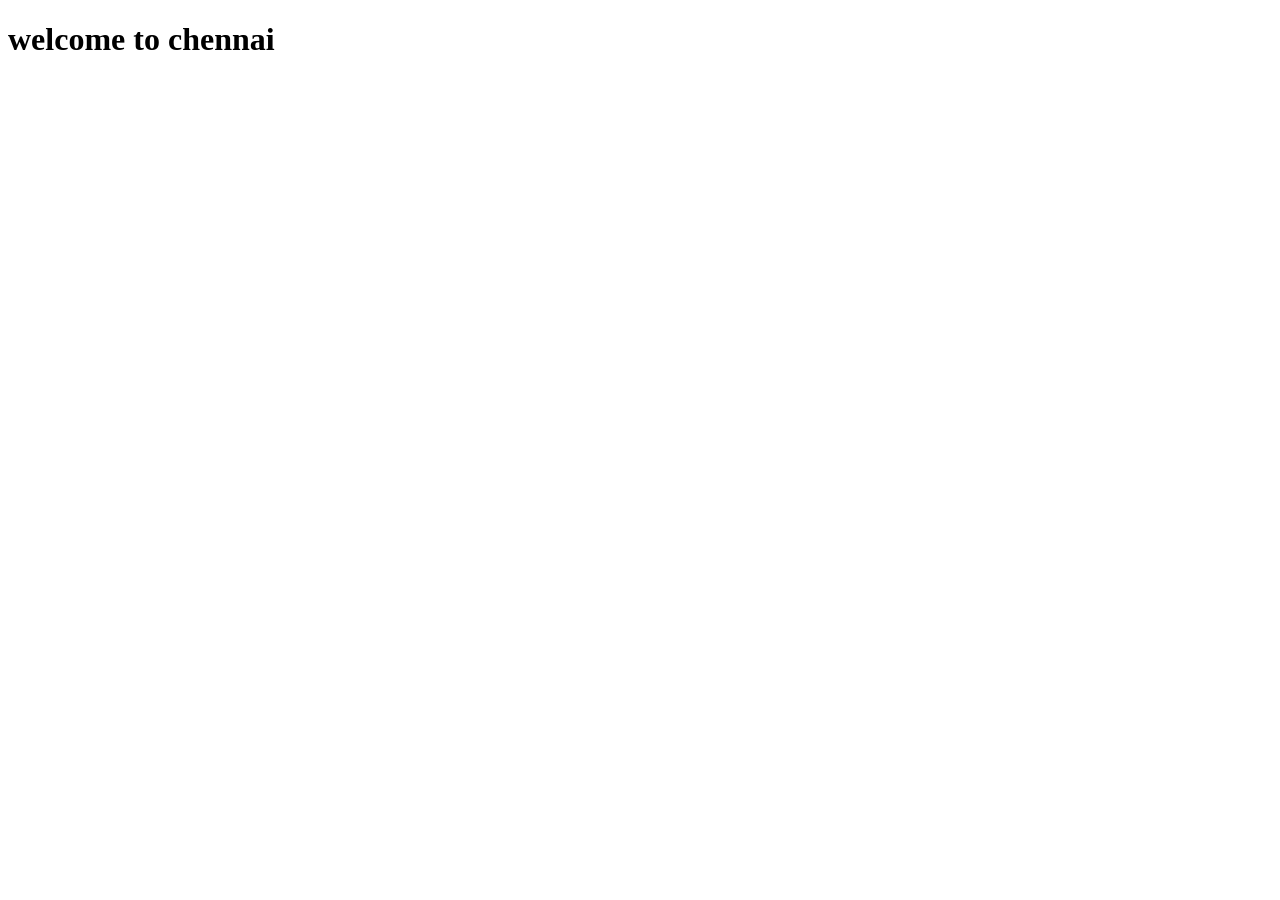
==== index.html @ a412f9cd "new" ====
<!DOCTYPE html>
<html lang="en">
<head>
    <meta charset="UTF-8">
    <meta name="viewport" content="width=device-width, initial-scale=1.0">
    <title>Document</title>
    <link rel="stylesheet" href="login.css">
</head>
<body>
    <h1> welcome to chennai</h1>
    
</body>
</html>
---- login.css ----
img{
    width: 300px;
    height: 200px;
}
p{
    font-size: 30px;
}
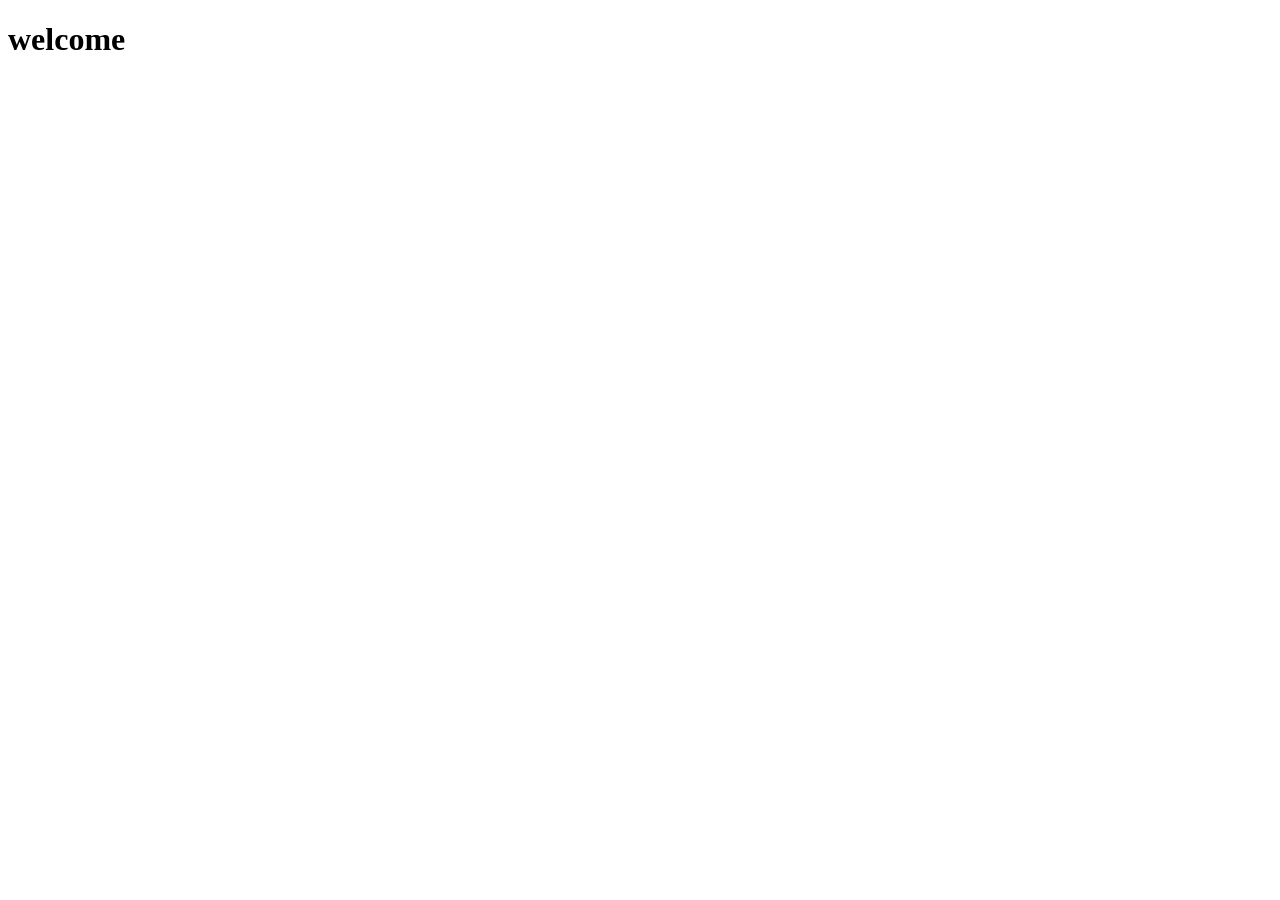
==== commit aae10e73: "1" ====
--- a/index.html
+++ b/index.html
@@ -7,7 +7,7 @@
     <link rel="stylesheet" href="login.css">
 </head>
 <body>
-    <h1> welcome to chennai</h1>
+    <h1> welcome </h1>
     
 </body>
 </html>
